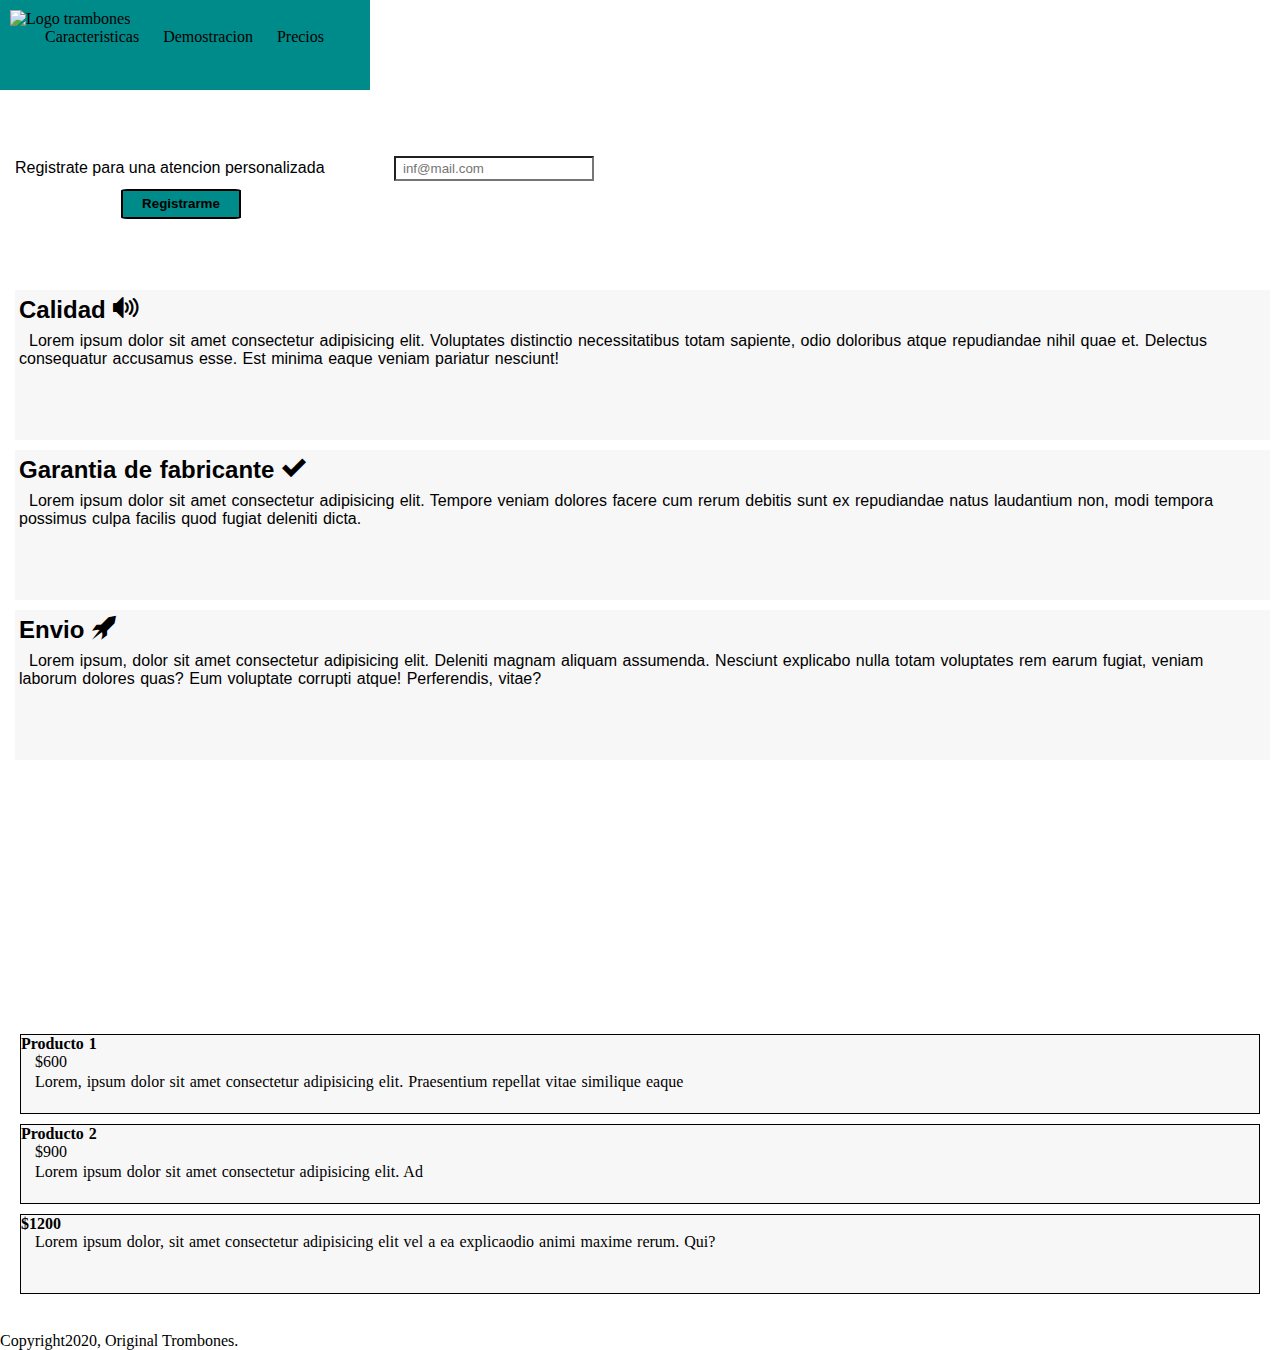
==== index.html @ 6bbb0edc "firts commit" ====
<!DOCTYPE html>
<html lang="en">
<head>
    <meta charset="UTF-8">
    <meta name="viewport" content="width=device-width, initial-scale=1.0">
    <title>Destino del producto</title>
    <link rel="stylesheet" href="style.css">
    <link rel="stylesheet" href="fonts/style1.css">
</head>
<body>
    <header id="header">
        <img id="header-img" src="https://s3.amazonaws.com/freecodecamp/original_trombones.png" alt="Logo trambones">
        <nav id="nav-bar">
            <ul>
                <li class="nav-link">Caracteristicas</li>
                <li class="nav-link">Demostracion</li>
                <li class="nav-link">Precios</li>
            </ul>
        </nav>
    </header>
    <main>
        <article>
            <form action="https://www.freecodecamp.com/email-submit" id="form">
                <label for="email-usuario">Registrate para una atencion personalizada</label>
                
                <input type="email" placeholder="inf@mail.com" id="email-usuario" name="e-usuario" required> 
                <br/>
                <input type="submit" class="submit" value="Registrarme">
            </form>
            <div class="feature">
                <div class="calidad">
                    <h2>Calidad <span class="icon-volume-high"></span></h2>
                        <p>Lorem ipsum dolor sit amet consectetur adipisicing elit. Voluptates distinctio necessitatibus totam sapiente, odio doloribus atque repudiandae nihil quae et. 
                            Delectus consequatur accusamus esse. Est minima eaque veniam pariatur nesciunt!</p>
                </div>
                <div class="garantia">
                    <h2>Garantia de fabricante <span class="icon-checkmark"></span></h2>
                    <p>Lorem ipsum dolor sit amet consectetur adipisicing elit. 
                        Tempore veniam dolores facere cum rerum debitis sunt ex repudiandae natus laudantium non, 
                        modi tempora possimus culpa facilis quod fugiat deleniti dicta.</p>
                </div>
                <div class="envio">
                    <h2>Envio <span class="icon-rocket"></span></h2>
                    <p>Lorem ipsum, dolor sit amet consectetur adipisicing elit. Deleniti magnam aliquam assumenda. 
                        Nesciunt explicabo nulla totam voluptates rem earum fugiat, veniam laborum dolores quas? Eum voluptate corrupti atque! Perferendis, vitae?</p>
                </div>
            </div>
            <iframe
                id="video"
                height="315"
                src="https://www.youtube-nocookie.com/embed/y8Yv4pnO7qc?rel=0&amp;controls=0&amp;showinfo=0"
                frameborder="0"
                allowfullscreen >
            </iframe>
        </article>
        <section class="price">
            <div class="price1">
                <h4>Producto 1</h4>
                <p>$600</p>
                <p>Lorem, ipsum dolor sit amet consectetur adipisicing elit. Praesentium repellat vitae similique eaque</p>
            </div>
            <div class="price2">
                <h4>Producto 2</h4>
                <p>$900</p>
                <p>Lorem ipsum dolor sit amet consectetur adipisicing elit. Ad</p>
            </div>
            <div class="price3">
                <h4>$1200</h4>
                <p>Lorem ipsum dolor, sit amet consectetur adipisicing elit vel a ea explicaodio animi maxime rerum. Qui?</p>
            </div>
        </section>
    </main>
    <footer>
        Copyright2020, Original Trombones.
    </footer>
</body>
</html>
---- style.css ----
* {
    margin: 0;
    padding: 0;
    box-sizing: border-box;
}
@import url('https://fonts.googleapis.com/css2?family=Oswald&display=swap');

#header {
    position: fixed;
    width: 370px;
    z-index: 1;
    background-color: darkcyan;
    color: black;
    height: 90px;
    padding: 10px 10px 10px 10px;
}
#header-img {
    width: 100%;
}

#nav-bar {
   padding-left: 35px;
   word-spacing: 20px;

}

.nav-link {
    list-style: none;
    display: inline-block;
}

article {
    padding: 150px 10px 10px 15px;;
    font-family: 'Oswald', sans-serif;
    box-sizing: border-box;
} 

#form {
    line-height: 35px;
    height: 100px;
}

#form #email-usuario {
    width: 200px;
    height: 25px;
    margin-left: 65px;
    padding-left: 7px;
    border-width: 2px;
}

#form .submit {
    margin-left: 106px;
    background-color: darkcyan;
    width: 120px;
    height: 30px;
    font-weight: bolder;
    border-radius: 5%;
    border: 2px solid black;
}

.feature {
    margin-top: 40px;
    margin-bottom: 30px;
    box-sizing: border-box;
}
.calidad, .garantia, .envio  {  
    /*border: 1px solid black;*/
    box-sizing: border-box;
    margin-bottom: 10px;
    background-color: rgb(247, 247, 247);
    word-spacing: 1px;
    height: 150px;
}

h2  {
    margin-bottom: 8px;
    padding: 6px 4px 0px 4px;
}

p {
    text-indent: 10px;
    padding: 0px 4px 2px 4px;
}

#video {
    height: 200px;
    width: 250px;
    margin-left: 43px;
}

.price {
    box-sizing: border-box;
    height: 288px;
    margin: 30px 20px 10px 20px;
}

.price1, .price2, .price3 {
    border: 1px solid black;
    box-sizing: border-box;
    margin-bottom: 10px;
    background-color: rgb(247, 247, 247);
    word-spacing: 1px;
    height: 80px;
}
---- fonts/style1.css ----
@font-face {
  font-family: 'icomoon';
  src:  url('icomoon.eot?mhteyr');
  src:  url('icomoon.eot?mhteyr#iefix') format('embedded-opentype'),
    url('icomoon.ttf?mhteyr') format('truetype'),
    url('icomoon.woff?mhteyr') format('woff'),
    url('icomoon.svg?mhteyr#icomoon') format('svg');
  font-weight: normal;
  font-style: normal;
  font-display: block;
}

[class^="icon-"], [class*=" icon-"] {
  /* use !important to prevent issues with browser extensions that change fonts */
  font-family: 'icomoon' !important;
  speak: never;
  font-style: normal;
  font-weight: normal;
  font-variant: normal;
  text-transform: none;
  line-height: 1;

  /* Better Font Rendering =========== */
  -webkit-font-smoothing: antialiased;
  -moz-osx-font-smoothing: grayscale;
}

.icon-cart:before {
  content: "\e93a";
}
.icon-coin-dollar:before {
  content: "\e93b";
}
.icon-rocket:before {
  content: "\e9a5";
}
.icon-checkmark:before {
  content: "\ea10";
}
.icon-volume-high:before {
  content: "\ea26";
}
.icon-mail4:before {
  content: "\ea86";
}
.icon-facebook2:before {
  content: "\ea91";
}
.icon-instagram:before {
  content: "\ea92";
}
.icon-twitter:before {
  content: "\ea96";
}
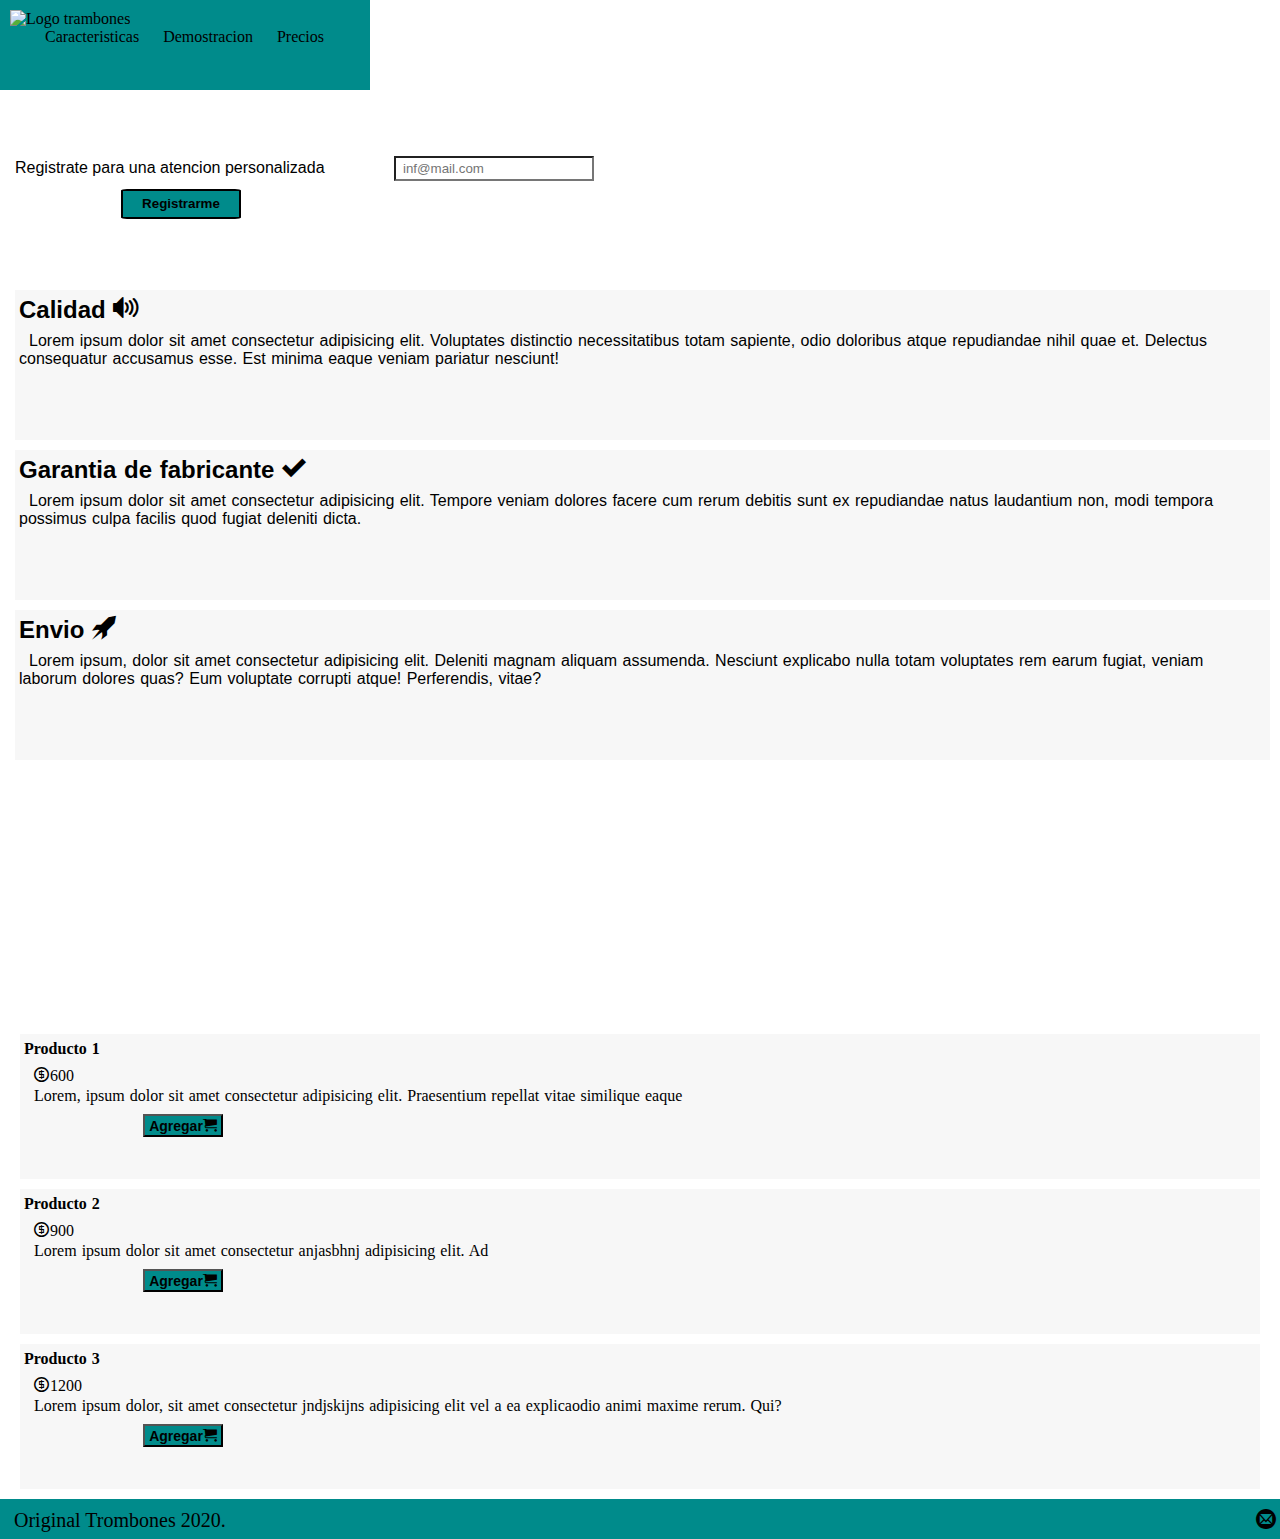
==== commit 1f0b4f7a: "falta hacerle el media" ====
--- a/index.html
+++ b/index.html
@@ -56,22 +56,26 @@
         <section class="price">
             <div class="price1">
                 <h4>Producto 1</h4>
-                <p>$600</p>
+                <p><span class="icon-coin-dollar"></span>600</p>
                 <p>Lorem, ipsum dolor sit amet consectetur adipisicing elit. Praesentium repellat vitae similique eaque</p>
+                <button>Agregar<span class="icon-cart"></span></button>
             </div>
             <div class="price2">
                 <h4>Producto 2</h4>
-                <p>$900</p>
-                <p>Lorem ipsum dolor sit amet consectetur adipisicing elit. Ad</p>
+                <p><span class="icon-coin-dollar"></span>900</p>
+                <p>Lorem ipsum dolor sit amet consectetur anjasbhnj adipisicing elit. Ad</p>
+                <button>Agregar<span class="icon-cart"></span></button>
             </div>
             <div class="price3">
-                <h4>$1200</h4>
-                <p>Lorem ipsum dolor, sit amet consectetur adipisicing elit vel a ea explicaodio animi maxime rerum. Qui?</p>
+                <h4>Producto 3</h4>
+                <p><span class="icon-coin-dollar"></span>1200</p>
+                <p>Lorem ipsum dolor, sit amet consectetur jndjskijns adipisicing elit vel a ea explicaodio animi maxime rerum. Qui?</p>
+                <button>Agregar<span class="icon-cart"></span></button>
             </div>
         </section>
     </main>
     <footer>
-        Copyright2020, Original Trombones.
+       <p>Original Trombones 2020.<span class="icon-mail4"></span></p>
     </footer>
 </body>
 </html>--- a/style.css
+++ b/style.css
@@ -72,7 +72,7 @@
     height: 150px;
 }
 
-h2  {
+h2, h4  {
     margin-bottom: 8px;
     padding: 6px 4px 0px 4px;
 }
@@ -90,16 +90,37 @@
 
 .price {
     box-sizing: border-box;
-    height: 288px;
+    height: 455px;
     margin: 30px 20px 10px 20px;
 }
 
 .price1, .price2, .price3 {
-    border: 1px solid black;
+    /*border: 1px solid black;*/
     box-sizing: border-box;
     margin-bottom: 10px;
     background-color: rgb(247, 247, 247);
     word-spacing: 1px;
-    height: 80px;
+    height: 145px;
 }
 
+button {
+    margin-left: 123px;
+    margin-top: 7px;
+    width: 80px;
+    height: 23px;
+    background-color: darkcyan;
+    font-weight: bold;
+    font-size: 14px;
+}
+
+footer {
+    background-color: darkcyan;
+    height: 40px;
+    font-size: 20px;
+    padding-top: 10px;
+}
+
+.icon-mail4 {
+    float: right;
+}
+
